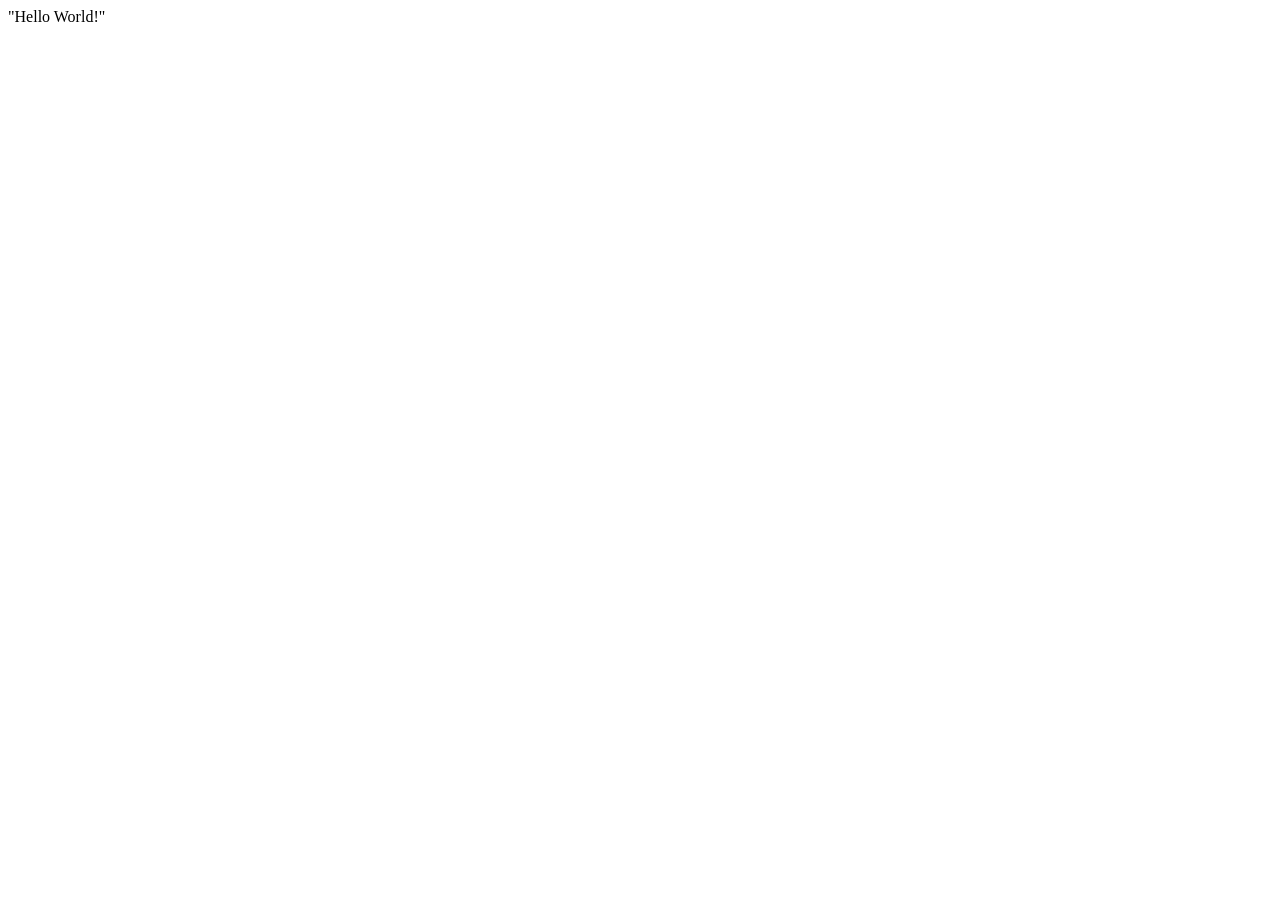
==== Index.html @ a56c6c7d "Create Index.html Initial Commit -Hello World" ====
<html lang="en">
<head>
    <meta charset="UTF-8">
    <meta name="viewport" content="width=device-width, initial-scale=1.0">
    <title>Who's Dis Mann?</title>
</head>
<body>
    "Hello World!"
</body>
</html>
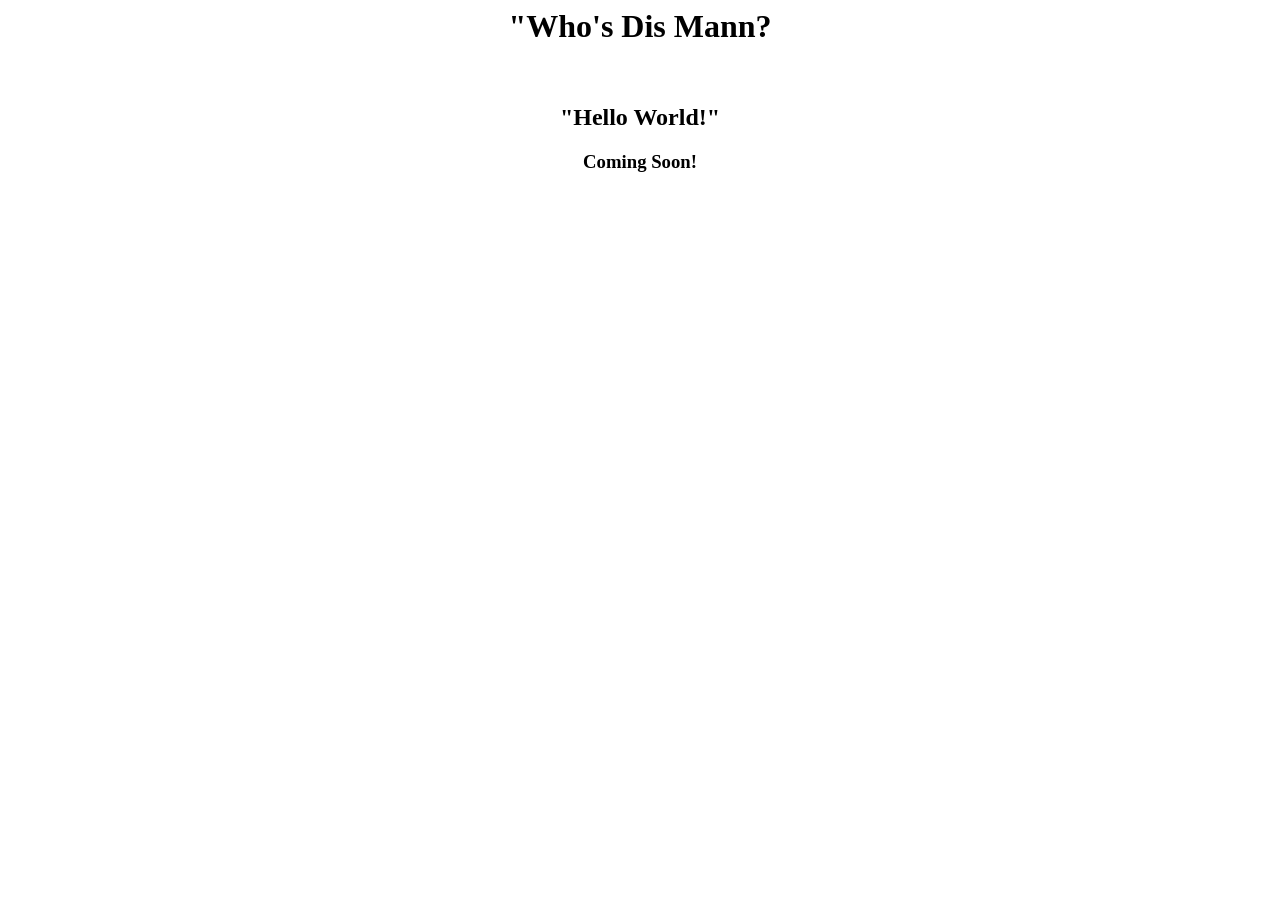
==== commit 2d4906f0: "Update Index.html -Coming Soon" ====
--- a/Index.html
+++ b/Index.html
@@ -5,6 +5,9 @@
     <title>Who's Dis Mann?</title>
 </head>
 <body>
-    "Hello World!"
+    <center><h1>"Who's Dis Mann?</h1></center>
+    <br>
+    <center><h2>"Hello World!"</h2></center>
+    <center><h3>Coming Soon!</h3></center>
 </body>
 </html>
